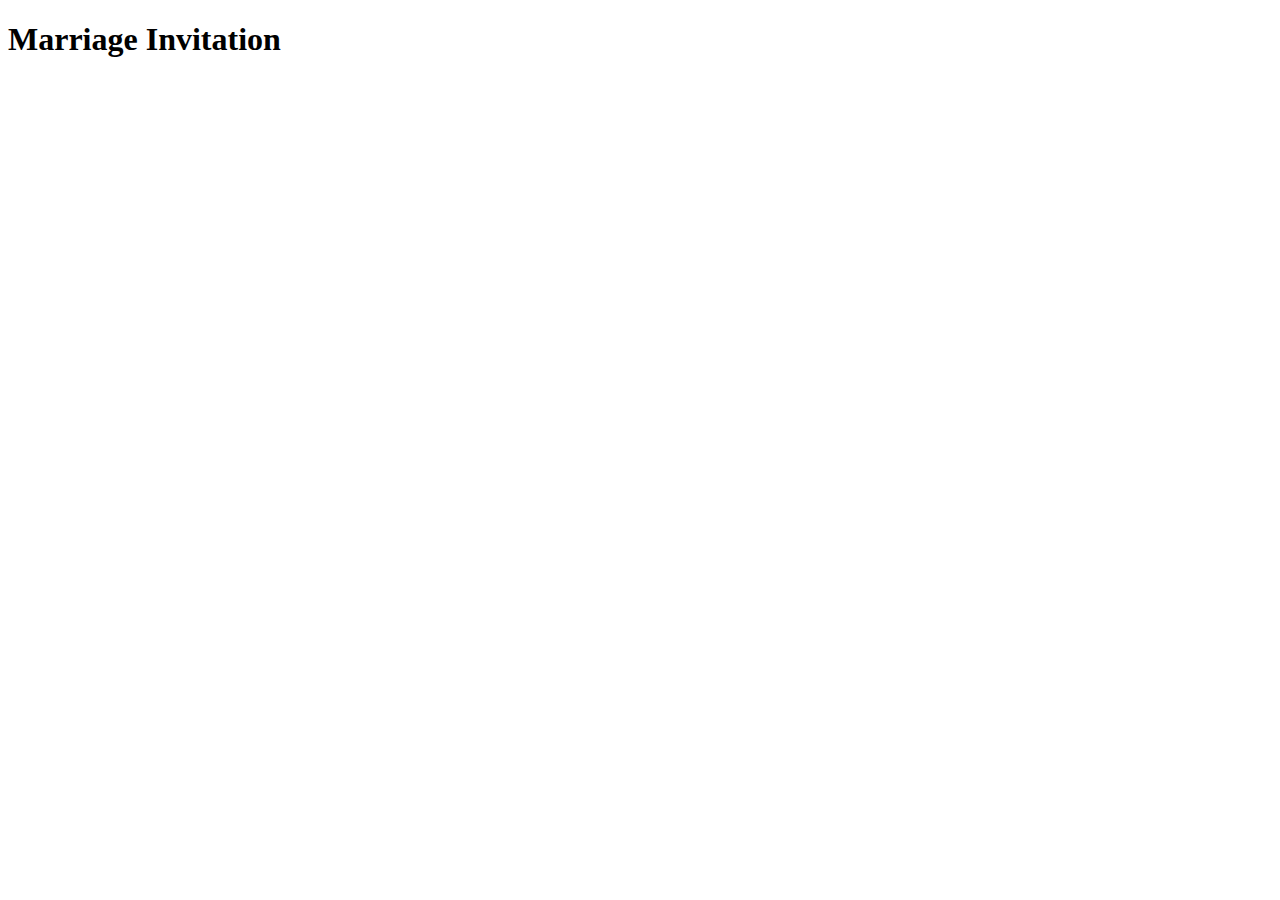
==== mj/index.html @ 1ef4e572 "Initial draft" ====
<!DOCTYPE html>
<!DOCTYPE html>
<html>
  <head>
    <meta charset="utf-8">
    <title>Marriage Invitation</title>
  </head>
  <body>
    <header>
      <h1>Marriage Invitation</h1>
    </header>
    <footer>
    </footer>
  </body>
</html>
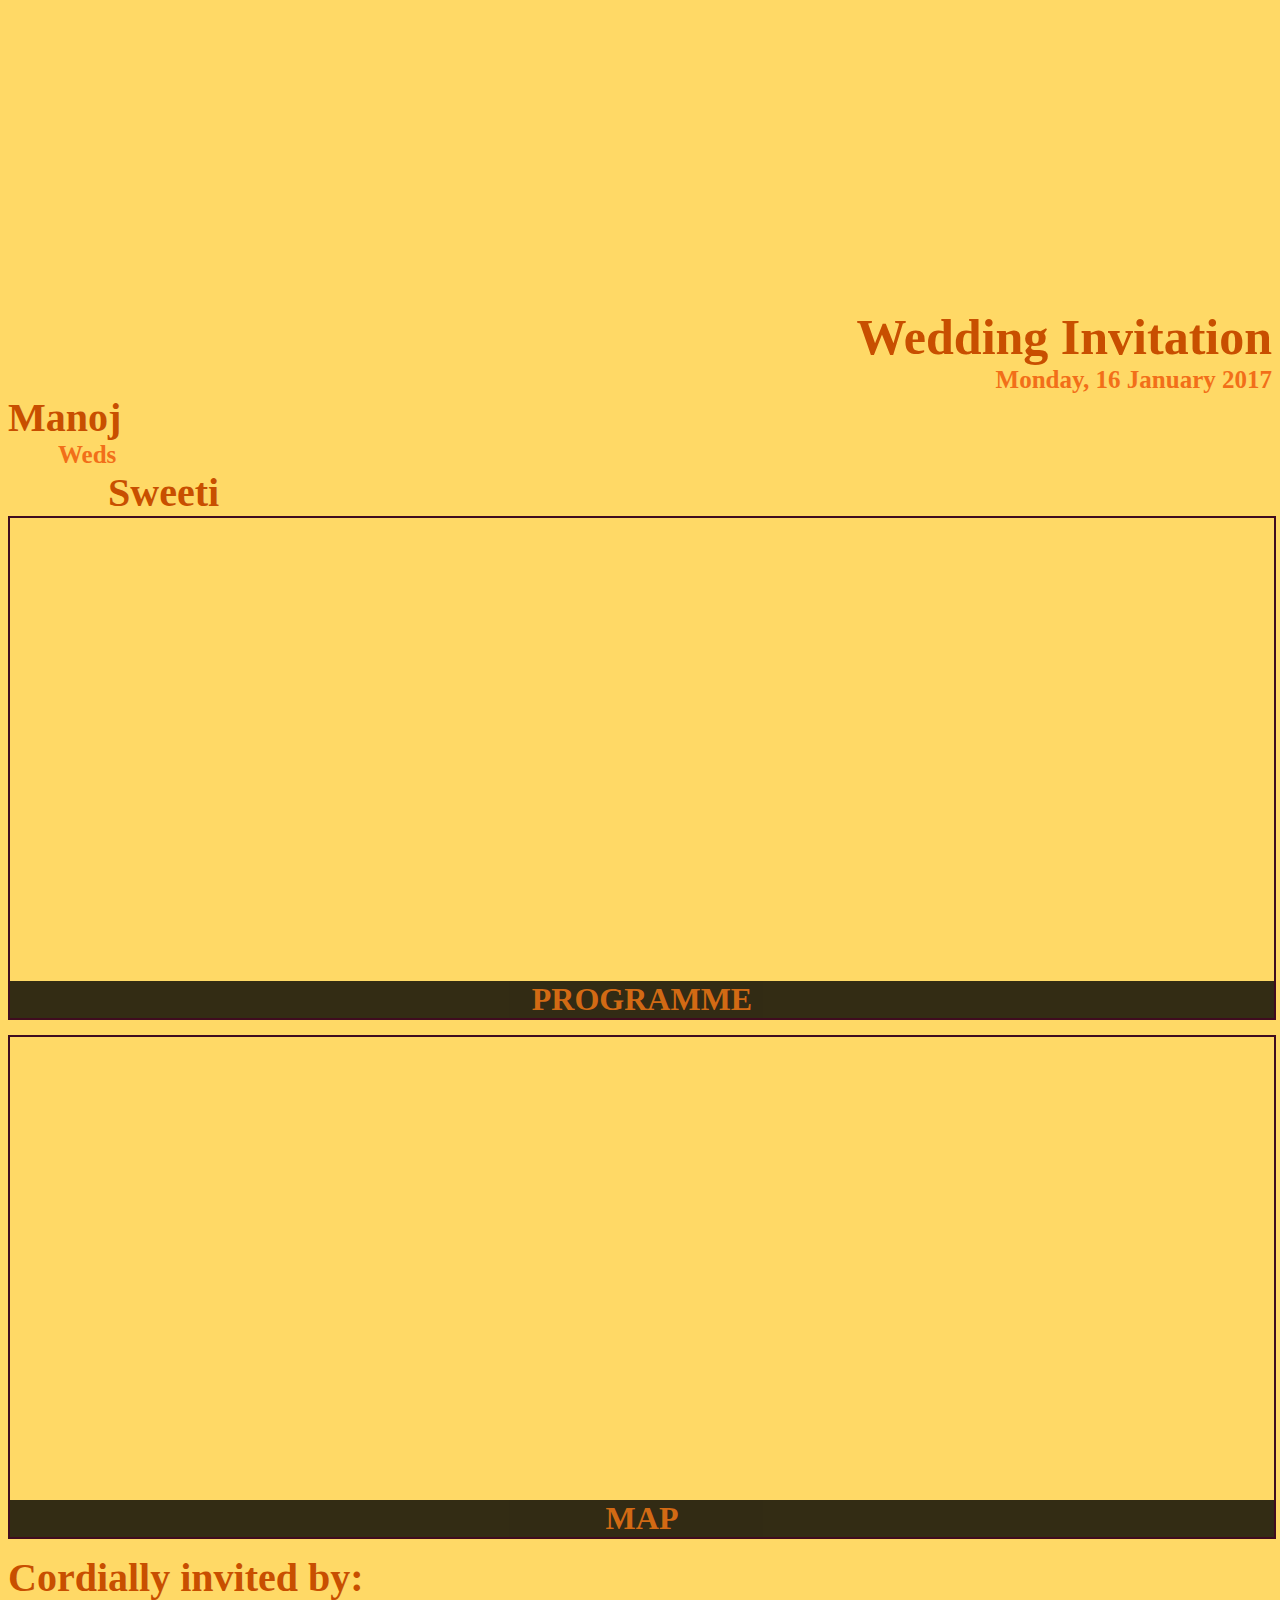
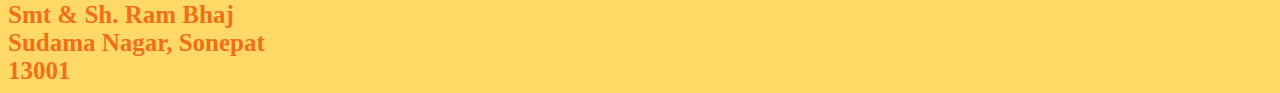
==== commit 4cfeb1d0: "MJ release 1.0" ====
--- a/mj/index.html
+++ b/mj/index.html
@@ -3,13 +3,75 @@
 <html>
   <head>
     <meta charset="utf-8">
+    <meta http-equiv="X-UA-Compatible" content="IE=edge">
     <title>Marriage Invitation</title>
+    <link rel="stylesheet" href="css/bootstrap.min.css">
+    <link rel="stylesheet" href="css/styles.css">
   </head>
   <body>
     <header>
-      <h1>Marriage Invitation</h1>
+      <div class="container">
+        <div class="row">
+          <div id="ganesh-img" class="col-md-6 pull-left"></div>
+          <div class="col-md-6 pull-right">
+            <section id="maininvite">
+              <span id="invitation">Wedding Invitation </span><br>
+              <span id="date">Monday, 16 January 2017</span>
+            </section>
+          </div>
+        </div>
+      </div>
+      <div class="container">
+        <div class="row">
+          <div class="col-md-12 text-center">
+            <span id="manoj">Manoj</span>
+          </div>
+          <div class="col-md-12 text-center">
+            <span id="weds">Weds</span>
+          </div>
+          <div class="col-md-12 text-center">
+            <span id="sweeti">Sweeti</span>
+          </div>
+        </div>
+      </div>
+      <div class="container">
+        <div class="row">
+          <div class="col-md-6">
+            <div id="program-tile">
+              <a href="program.html">
+                <span>programme</span>
+              </a>
+            </div>
+          </div>
+          <div class="col-md-6">
+            <a href="https://goo.gl/maps/qCmvLr4jB3o" target="_blank">
+              <div id="map-tile">
+      					<iframe src="https://www.google.com/maps/embed?pb=!1m18!1m12!1m3!1d21216.7163778367!2d77.03050949965173!3d29.00629645880388!2m3!1f0!2f0!3f0!3m2!1i1024!2i768!4f13.1!3m3!1m2!1s0x390db06885f09c33%3A0xa2e5ecbad8200509!2sShanti+Gyan+Garden!5e0!3m2!1sen!2sus!4v1484015361690"
+                width="100%" height="500" frameborder="0" style="border:0" allowfullscreen></iframe>
+      					<span>map</span>
+      				</div>
+            </a>
+          </div>
+        </div>
+      </div>
     </header>
     <footer>
+      <div class="container">
+        <div class="row">
+          <div class="col-md-12 date">
+            <span id="manoj">Cordially invited by:</span>
+          </div>
+          <div class="col-md-12 address">
+              <span>Smt & Sh. Ram Bhaj</span>
+          </div>
+          <div class="col-md-12 address">
+            <span>Sudama Nagar, Sonepat</span>
+          </div>
+          <div class="col-md-12 address">
+            <span>13001</span>
+          </div>
+        </div>
+      </div>
     </footer>
   </body>
 </html>
--- a/mj/css/styles.css
+++ b/mj/css/styles.css
@@ -0,0 +1,130 @@
+@font-face {
+    font-family: 'Allura-Regular'; /*a name to be used later*/
+    src: url('../fonts/Allura-Regular.ttf'); /*URL to font*/
+}
+
+body{
+  background-color: rgb(255, 217, 102);
+  font-family:'Allura-Regular';
+
+}
+
+#maininvite{
+    margin-top: 60px;
+    text-align: right;
+}
+
+#invitation{
+  color: rgb(200, 79, 0);
+  font-size: 50px;
+  font-weight: bold;
+}
+
+#date{
+  color: rgb(242, 111, 25);
+  font-size: 25px;
+  font-weight: bold;
+}
+
+#ganesh-img{
+  background: url("../images/ganesha.png") no-repeat;
+  width: 316px;
+  height: 238px;
+  margin: 10px 15px 10px 0;
+}
+
+#manoj{
+    color: rgb(200, 79, 0);
+    font-size:  40px;
+    font-weight: bold;
+}
+
+#weds{
+    color: rgb(242, 111, 25);
+    font-size : 25px;
+    font-weight: bold;
+    margin-left: 50px;
+}
+
+#sweeti{
+    color: rgb(200, 79, 0);
+    font-size: 40px;
+    font-weight: bold;
+    margin-left: 100px;
+}
+
+#map-tile {
+ height: 500px;
+ width: 100%;
+ margin-bottom: 15px;
+ position: relative;
+ border: 2px solid #3F0C1F;
+ overflow: hidden;
+}
+
+#program-tile{
+  background: url("../images/program.jpg") no-repeat;
+  height: 500px;
+  width: 100%;
+  margin-bottom: 15px;
+  position: relative;
+  border: 2px solid #3F0C1F;
+  overflow: hidden;
+}
+
+#map-tile:hover, #program:hover{
+	box-shadow: 0 1px 5px 1px #cccccc;
+}
+
+#map-tile span, #program-tile span{
+	position: absolute;
+	bottom: 0;
+	right: 0;
+	width: 100%;
+	text-align: center;
+	font-size: 2.0em;
+	text-transform: uppercase;
+	background-color: #000;
+  color: rgb(200, 79, 0);
+  font-weight: bold;
+	opacity: .8;
+}
+
+.address{
+  color: rgb(242, 111, 25);
+  font-size : 25px;
+  font-weight: bold;
+}
+
+.programDetails{
+  text-align: center;
+}
+
+#itinerary{
+  margin-top: 75px;
+}
+
+#monday{
+  margin-top: 50px;
+}
+
+.mediumSize{
+  color: rgb(200, 79, 0);
+  font-size:  40px;
+  font-weight: bold;
+}
+
+.mediumSizeWithoutBold{
+  color: rgb(200, 79, 0);
+  font-size:  40px;
+}
+
+.smallSize{
+  color: rgb(242, 111, 25);
+  font-size : 25px;
+  font-weight: bold;
+}
+
+.compliments{
+  text-align: right;
+}
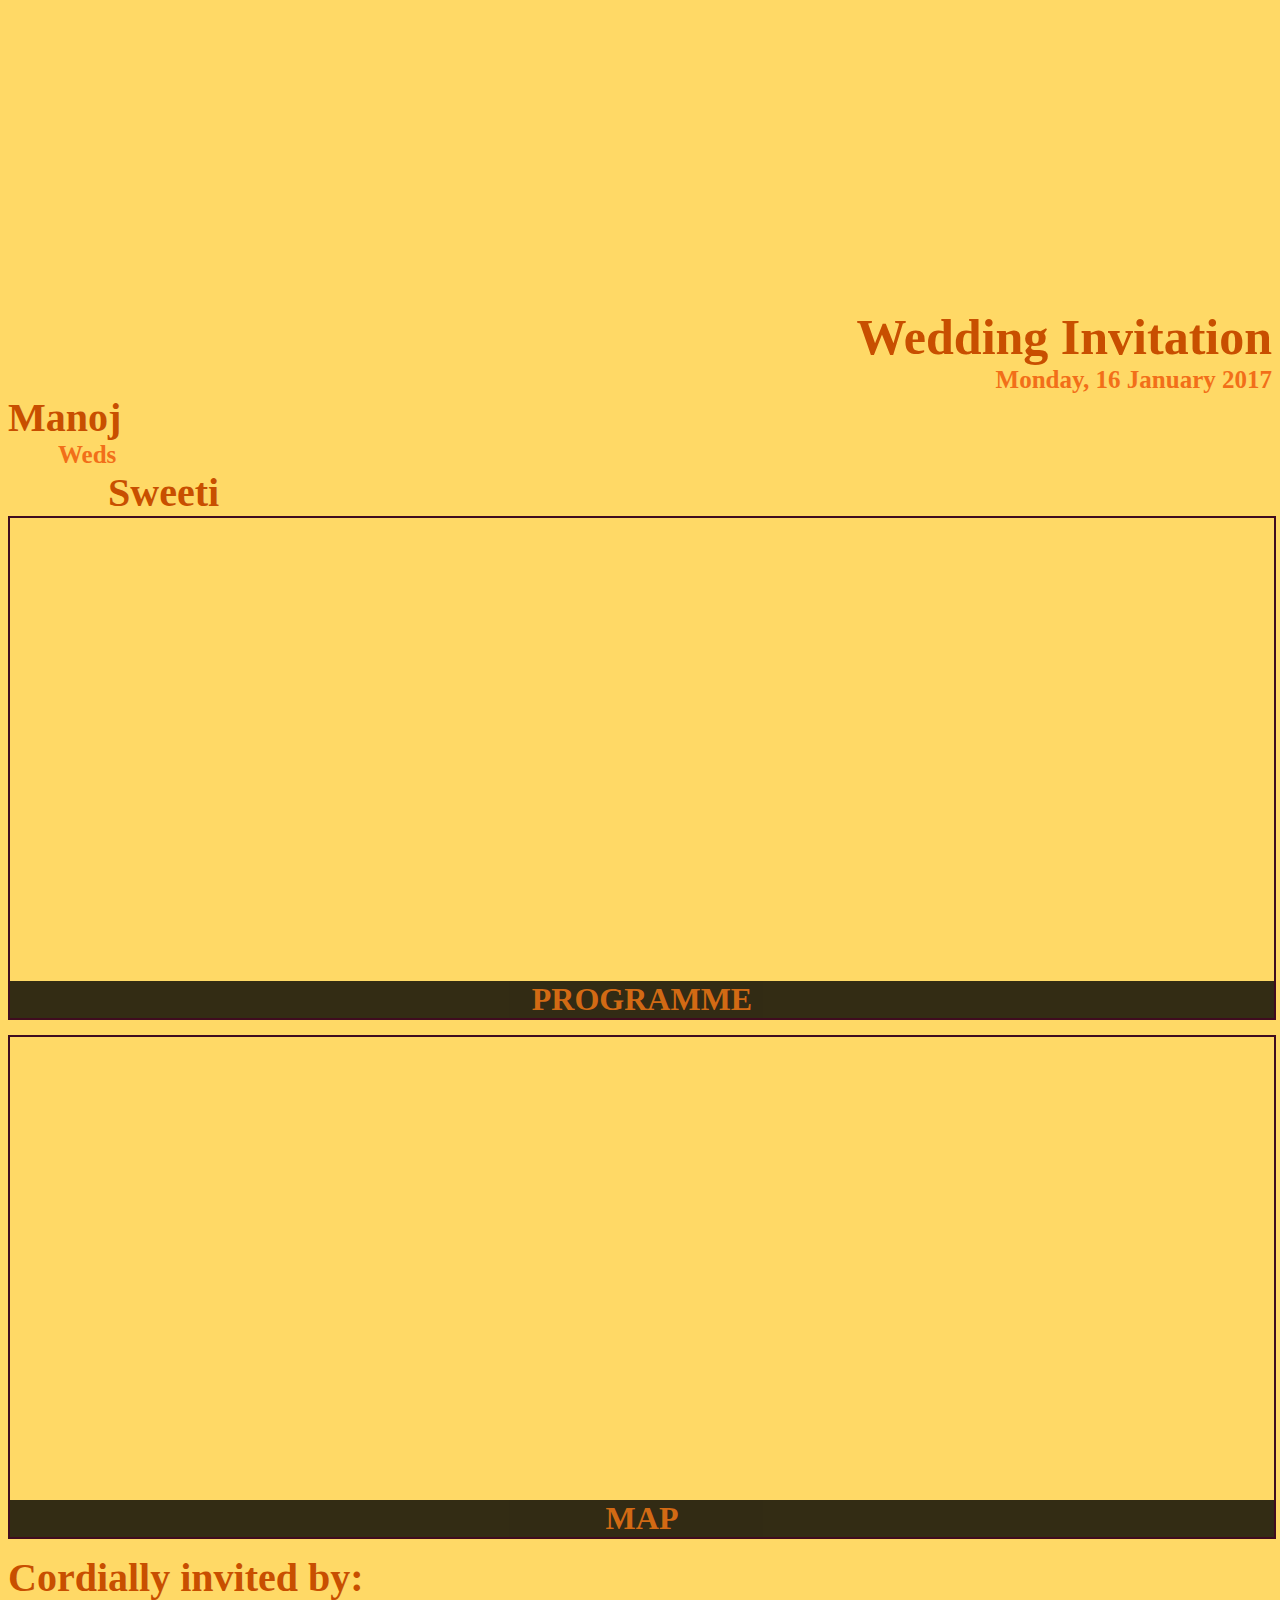
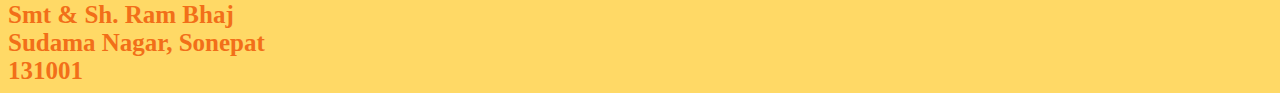
==== commit 09eec2a8: "Fixed pin code" ====
--- a/mj/index.html
+++ b/mj/index.html
@@ -12,8 +12,8 @@
     <header>
       <div class="container">
         <div class="row">
-          <div id="ganesh-img" class="col-md-6 pull-left"></div>
-          <div class="col-md-6 pull-right">
+          <div id="ganesh-img" class="col-md-6 col-sm-6 pull-left"></div>
+          <div class="col-md-6 col-sm-6 pull-right">
             <section id="maininvite">
               <span id="invitation">Wedding Invitation </span><br>
               <span id="date">Monday, 16 January 2017</span>
@@ -68,7 +68,7 @@
             <span>Sudama Nagar, Sonepat</span>
           </div>
           <div class="col-md-12 address">
-            <span>13001</span>
+            <span>131001</span>
           </div>
         </div>
       </div>
